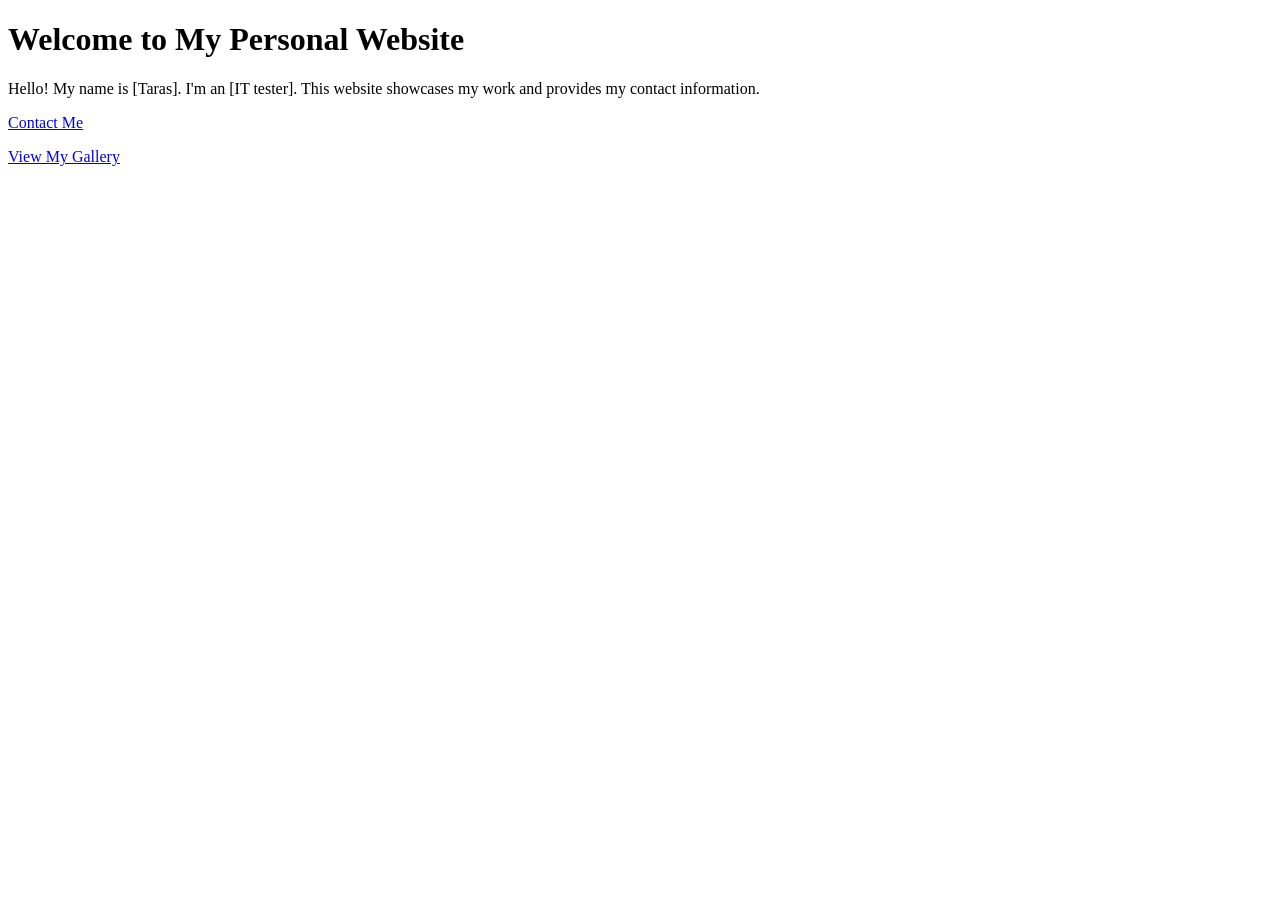
==== index.html @ 462aa08d "My IT homework website" ====
<!DOCTYPE html>
<html lang="en">
<head>
    <meta charset="UTF-8">
    <meta name="viewport" content="width=device-width, initial-scale=1.0">
    <title>My Personal Website</title>
</head>
<body>
    <h1>Welcome to My Personal Website</h1>
    <p>Hello! My name is [Taras]. I'm an [IT tester]. This website showcases my work and provides my contact information.</p>
    <p><a href="pages/contact.html">Contact Me</a></p>
    <p><a href="pages/gallery.html">View My Gallery</a></p>
</body>
</html>
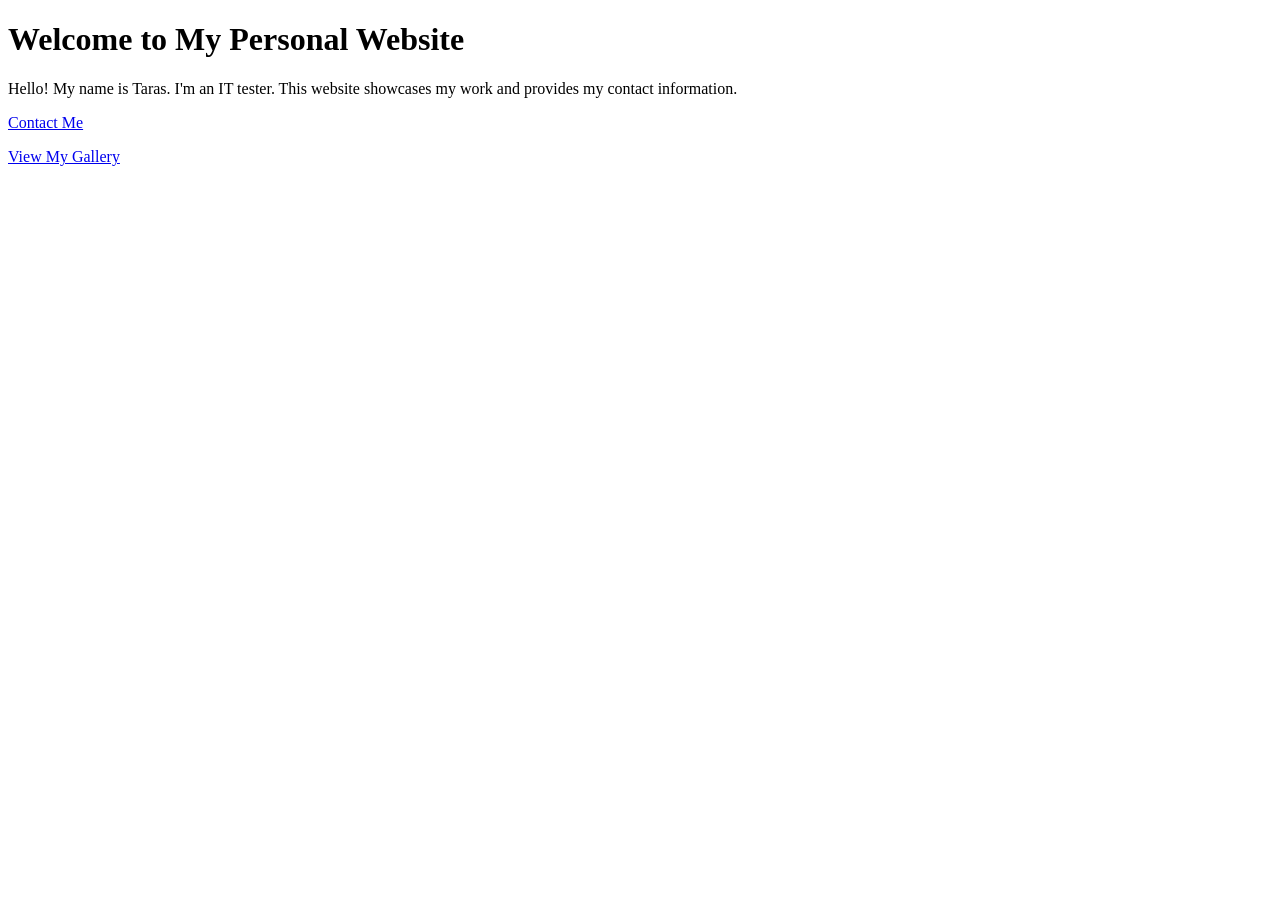
==== commit 71867855: "Update index.html Added style.css" ====
--- a/index.html
+++ b/index.html
@@ -4,11 +4,12 @@
     <meta charset="UTF-8">
     <meta name="viewport" content="width=device-width, initial-scale=1.0">
     <title>My Personal Website</title>
+    <link rel="stylesheet" href="style.css">
 </head>
 <body>
-    <h1>Welcome to My Personal Website</h1>
-    <p>Hello! My name is [Taras]. I'm an [IT tester]. This website showcases my work and provides my contact information.</p>
-    <p><a href="pages/contact.html">Contact Me</a></p>
-    <p><a href="pages/gallery.html">View My Gallery</a></p>
+    <h1 id="main-heading">Welcome to My Personal Website</h1>
+    <p class="intro-text">Hello! My name is Taras. I'm an IT tester. This website showcases my work and provides my contact information.</p>
+    <p><a class="link" href="pages/contact.html">Contact Me</a></p>
+    <p><a class="link" href="pages/gallery.html">View My Gallery</a></p>
 </body>
-</html>+</html>
